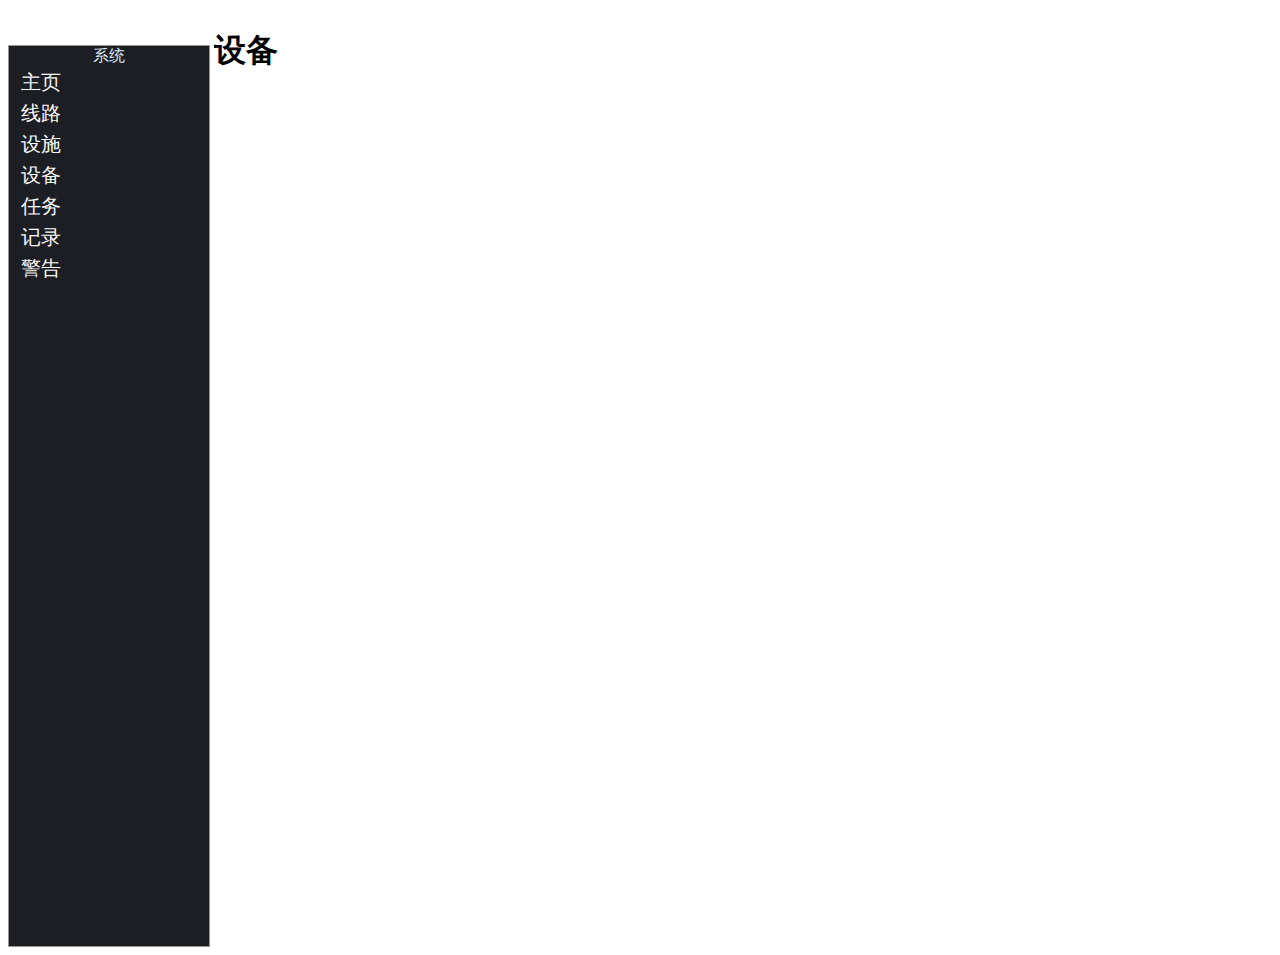
==== ui/facility.html @ e2f00ad0 "1.0" ====
<html>
<head>
    <title>设备</title>
    <link href="css/system.css" rel="stylesheet" type="text/css">
</head>
<body>


<header>
    <span>系统</span>
    <a href="main.jsp">主页</a>
    <a href="line.jsp">线路</a>
    <a href="infrastructure.jsp">设施</a>
    <a href="facility.jsp">设备</a>
    <a href="mission.jsp">任务</a>
    <a href="report.jsp">记录</a>
    <a href="warning.jsp">警告</a>
</header>

<div class="section-box">
    <h1>设备</h1>
</div>


</body>
</html>
---- ui/css/system.css ----
header a{
    display: inline-block;
    width: 60px;
    font-size: 20px;
    padding: 2px;
    text-align: center;

    color: #f9f9f9;
    text-decoration: none;
}

header{
    text-align: center;
    width: 200px;
    min-width: 200px;
    border: 1px solid #9a9393;
    background-color: #1D1E23;
    height: 900px;

    display: inline-flex;
    flex-direction: column;
    color: #d9e8fa;
}

.section-box
{
    display: inline-flex;
    flex: 1;
    flex-direction: column;
    overflow: auto;
}
.mission{
    margin: 5px;
    display: block;

}
.warning{
    margin: 5px;
    display: block;
}
.add{
    display: none;
    padding: 10px;
    border: 1px solid;
}
.display{

}
.abel{
    display: inline-block;
    width: 100px;
}
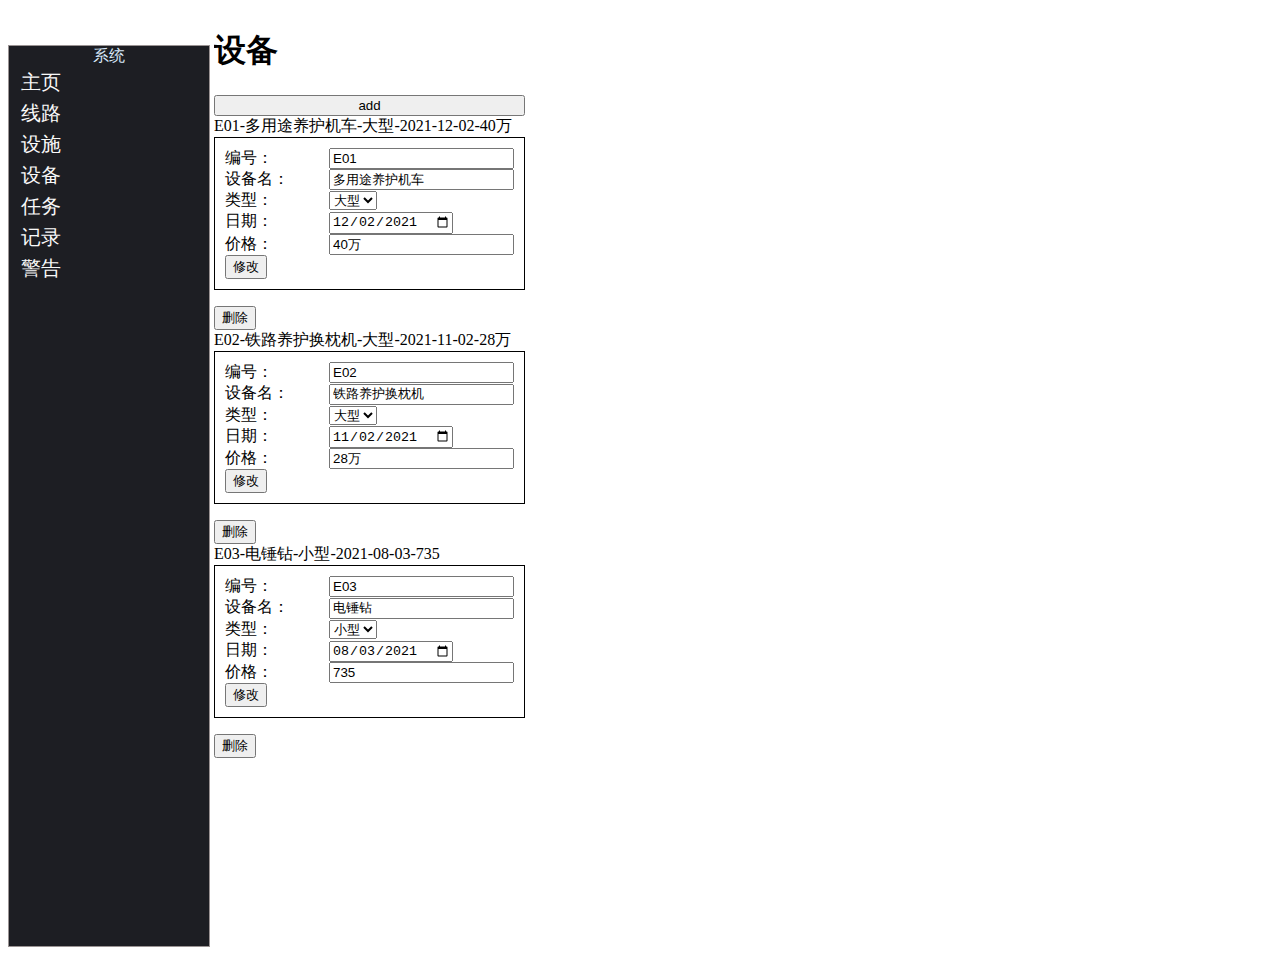
==== commit 8c694293: "2.0" ====
--- a/ui/facility.html
+++ b/ui/facility.html
@@ -1,9 +1,20 @@
+
+
 
 
 <html>
 <head>
     <title>设备</title>
     <link href="css/system.css" rel="stylesheet" type="text/css">
+    <script src="http://libs.baidu.com/jquery/1.10.2/jquery.min.js" rel="external nofollow" >
+    </script>
+    <script>
+        $(document).ready(function () {
+            $("#b").click(function () {
+                $("#af").slideToggle("fast")
+            })
+        })
+    </script>
 </head>
 <body>
 
@@ -19,10 +30,131 @@
     <a href="warning.jsp">警告</a>
 </header>
 
+
 <div class="section-box">
     <h1>设备</h1>
+    <button id="b">add</button>
+    <div class="add" id="af" style="display: none">
+        <form action="/maintainance/facility" method="get">
+            <input name="method" value="add" hidden>
+            <span class="abel">编号：</span>
+            <input name="id"/>
+            <br>
+            <span class="abel">设备名：</span>
+            <input name="name"/>
+            <br>
+            <span class="abel">类型：</span>
+            <select name="type">
+                <option value="小型">小型</option>
+                <option value="大型">大型</option>
+            </select>
+            <br>
+            <span class="abel">日期：</span>
+            <input type="date" name="date"/>
+            <br>
+            <span class="abel">价格：</span>
+            <input name="price"/>
+            <br>
+            <input type="submit" value="添加">
+        </form>
+    </div>
+    <div>
+        
+        E01-多用途养护机车-大型-2021-12-02-40万
+        <br>
+        <form action="/maintainance/facility" method="get" style="padding: 10px;border: 1px solid;">
+            <input name="method" value="edit" hidden>
+            <input name="_id" value="E01" hidden>
+            <span class="abel">编号：</span>
+            <input name="id" value="E01"/>
+            <br>
+            <span class="abel">设备名：</span>
+            <input name="name" value="多用途养护机车"/>
+            <br>
+            <span class="abel">类型：</span>
+            <select name="type">
+                <option value="小型" >小型</option>
+                <option value="大型" selected>大型</option>
+            </select>
+            <br>
+            <span class="abel">日期：</span>
+            <input type="date" name="date" value="2021-12-02"/>
+            <br>
+            <span class="abel">价格：</span>
+            <input name="price" value="40万"/>
+            <br>
+            <input type="submit" value="修改">
+        </form>
+        <button onclick="del('E01')">删除</button>
+        <br>
+        
+        E02-铁路养护换枕机-大型-2021-11-02-28万
+        <br>
+        <form action="/maintainance/facility" method="get" style="padding: 10px;border: 1px solid;">
+            <input name="method" value="edit" hidden>
+            <input name="_id" value="E02" hidden>
+            <span class="abel">编号：</span>
+            <input name="id" value="E02"/>
+            <br>
+            <span class="abel">设备名：</span>
+            <input name="name" value="铁路养护换枕机"/>
+            <br>
+            <span class="abel">类型：</span>
+            <select name="type">
+                <option value="小型" >小型</option>
+                <option value="大型" selected>大型</option>
+            </select>
+            <br>
+            <span class="abel">日期：</span>
+            <input type="date" name="date" value="2021-11-02"/>
+            <br>
+            <span class="abel">价格：</span>
+            <input name="price" value="28万"/>
+            <br>
+            <input type="submit" value="修改">
+        </form>
+        <button onclick="del('E02')">删除</button>
+        <br>
+        
+        E03-电锤钻-小型-2021-08-03-735
+        <br>
+        <form action="/maintainance/facility" method="get" style="padding: 10px;border: 1px solid;">
+            <input name="method" value="edit" hidden>
+            <input name="_id" value="E03" hidden>
+            <span class="abel">编号：</span>
+            <input name="id" value="E03"/>
+            <br>
+            <span class="abel">设备名：</span>
+            <input name="name" value="电锤钻"/>
+            <br>
+            <span class="abel">类型：</span>
+            <select name="type">
+                <option value="小型" selected>小型</option>
+                <option value="大型" >大型</option>
+            </select>
+            <br>
+            <span class="abel">日期：</span>
+            <input type="date" name="date" value="2021-08-03"/>
+            <br>
+            <span class="abel">价格：</span>
+            <input name="price" value="735"/>
+            <br>
+            <input type="submit" value="修改">
+        </form>
+        <button onclick="del('E03')">删除</button>
+        <br>
+        
+    </div>
 </div>
 
 
 </body>
+<script>
+    function del(id) {
+        console.log(id);
+        if(confirm("此操作不可逆转，是否继续删除"+id+"？")){
+            window.location.href = "/maintainance/facility?method=del&_id="+id;
+        }
+    }
+</script>
 </html>
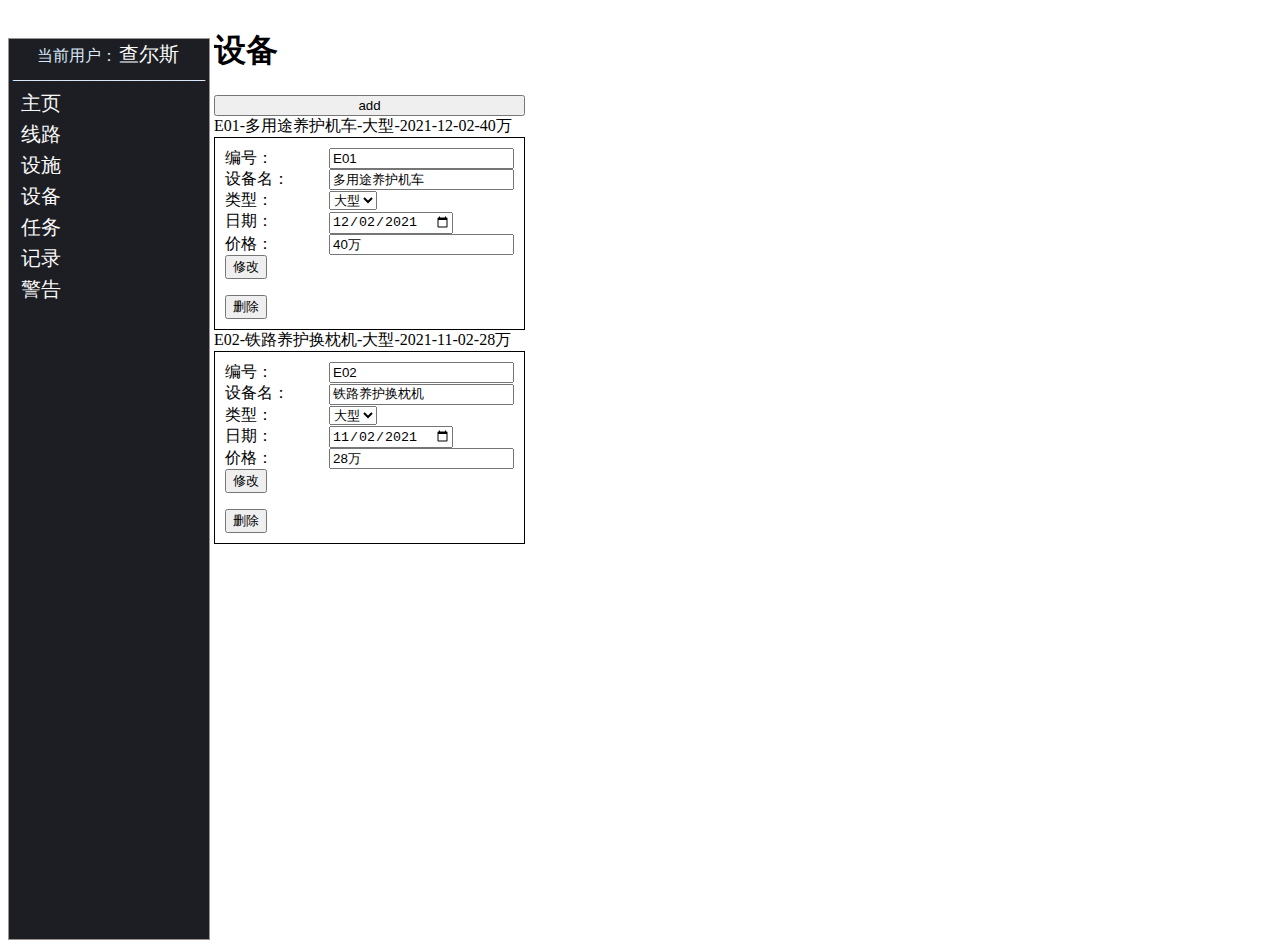
==== commit 29e3eece: "4.0" ====
--- a/ui/facility.html
+++ b/ui/facility.html
@@ -20,7 +20,10 @@
 
 
 <header>
-    <span>系统</span>
+    
+
+    <span>当前用户：<a href="account.jsp">查尔斯</a></span>
+    <span>————————————</span>
     <a href="main.jsp">主页</a>
     <a href="line.jsp">线路</a>
     <a href="infrastructure.jsp">设施</a>
@@ -62,99 +65,68 @@
         
         E01-多用途养护机车-大型-2021-12-02-40万
         <br>
-        <form action="/maintainance/facility" method="get" style="padding: 10px;border: 1px solid;">
-            <input name="method" value="edit" hidden>
-            <input name="_id" value="E01" hidden>
-            <span class="abel">编号：</span>
-            <input name="id" value="E01"/>
+        <div style="padding: 10px;border: 1px solid;">
+            <form action="/maintainance/facility" method="get">
+                <input name="method" value="edit" hidden>
+                <input name="_id" value="E01" hidden>
+                <span class="abel">编号：</span>
+                <input name="id" value="E01"/>
+                <br>
+                <span class="abel">设备名：</span>
+                <input name="name" value="多用途养护机车"/>
+                <br>
+                <span class="abel">类型：</span>
+                <select name="type">
+                    <option value="小型" >小型</option>
+                    <option value="大型" selected>大型</option>
+                </select>
+                <br>
+                <span class="abel">日期：</span>
+                <input type="date" name="date" value="2021-12-02"/>
+                <br>
+                <span class="abel">价格：</span>
+                <input name="price" value="40万"/>
+                <br>
+                <input type="submit" value="修改">
+            </form>
+            <button onclick="del('E01','/maintainance/facility?method=del&_id=')">删除</button>
             <br>
-            <span class="abel">设备名：</span>
-            <input name="name" value="多用途养护机车"/>
-            <br>
-            <span class="abel">类型：</span>
-            <select name="type">
-                <option value="小型" >小型</option>
-                <option value="大型" selected>大型</option>
-            </select>
-            <br>
-            <span class="abel">日期：</span>
-            <input type="date" name="date" value="2021-12-02"/>
-            <br>
-            <span class="abel">价格：</span>
-            <input name="price" value="40万"/>
-            <br>
-            <input type="submit" value="修改">
-        </form>
-        <button onclick="del('E01')">删除</button>
-        <br>
+        </div>
         
         E02-铁路养护换枕机-大型-2021-11-02-28万
         <br>
-        <form action="/maintainance/facility" method="get" style="padding: 10px;border: 1px solid;">
-            <input name="method" value="edit" hidden>
-            <input name="_id" value="E02" hidden>
-            <span class="abel">编号：</span>
-            <input name="id" value="E02"/>
+        <div style="padding: 10px;border: 1px solid;">
+            <form action="/maintainance/facility" method="get">
+                <input name="method" value="edit" hidden>
+                <input name="_id" value="E02" hidden>
+                <span class="abel">编号：</span>
+                <input name="id" value="E02"/>
+                <br>
+                <span class="abel">设备名：</span>
+                <input name="name" value="铁路养护换枕机"/>
+                <br>
+                <span class="abel">类型：</span>
+                <select name="type">
+                    <option value="小型" >小型</option>
+                    <option value="大型" selected>大型</option>
+                </select>
+                <br>
+                <span class="abel">日期：</span>
+                <input type="date" name="date" value="2021-11-02"/>
+                <br>
+                <span class="abel">价格：</span>
+                <input name="price" value="28万"/>
+                <br>
+                <input type="submit" value="修改">
+            </form>
+            <button onclick="del('E02','/maintainance/facility?method=del&_id=')">删除</button>
             <br>
-            <span class="abel">设备名：</span>
-            <input name="name" value="铁路养护换枕机"/>
-            <br>
-            <span class="abel">类型：</span>
-            <select name="type">
-                <option value="小型" >小型</option>
-                <option value="大型" selected>大型</option>
-            </select>
-            <br>
-            <span class="abel">日期：</span>
-            <input type="date" name="date" value="2021-11-02"/>
-            <br>
-            <span class="abel">价格：</span>
-            <input name="price" value="28万"/>
-            <br>
-            <input type="submit" value="修改">
-        </form>
-        <button onclick="del('E02')">删除</button>
-        <br>
-        
-        E03-电锤钻-小型-2021-08-03-735
-        <br>
-        <form action="/maintainance/facility" method="get" style="padding: 10px;border: 1px solid;">
-            <input name="method" value="edit" hidden>
-            <input name="_id" value="E03" hidden>
-            <span class="abel">编号：</span>
-            <input name="id" value="E03"/>
-            <br>
-            <span class="abel">设备名：</span>
-            <input name="name" value="电锤钻"/>
-            <br>
-            <span class="abel">类型：</span>
-            <select name="type">
-                <option value="小型" selected>小型</option>
-                <option value="大型" >大型</option>
-            </select>
-            <br>
-            <span class="abel">日期：</span>
-            <input type="date" name="date" value="2021-08-03"/>
-            <br>
-            <span class="abel">价格：</span>
-            <input name="price" value="735"/>
-            <br>
-            <input type="submit" value="修改">
-        </form>
-        <button onclick="del('E03')">删除</button>
-        <br>
+        </div>
         
     </div>
 </div>
 
 
 </body>
-<script>
-    function del(id) {
-        console.log(id);
-        if(confirm("此操作不可逆转，是否继续删除"+id+"？")){
-            window.location.href = "/maintainance/facility?method=del&_id="+id;
-        }
-    }
-</script>
+<script src="js/common/del.js"></script>
 </html>
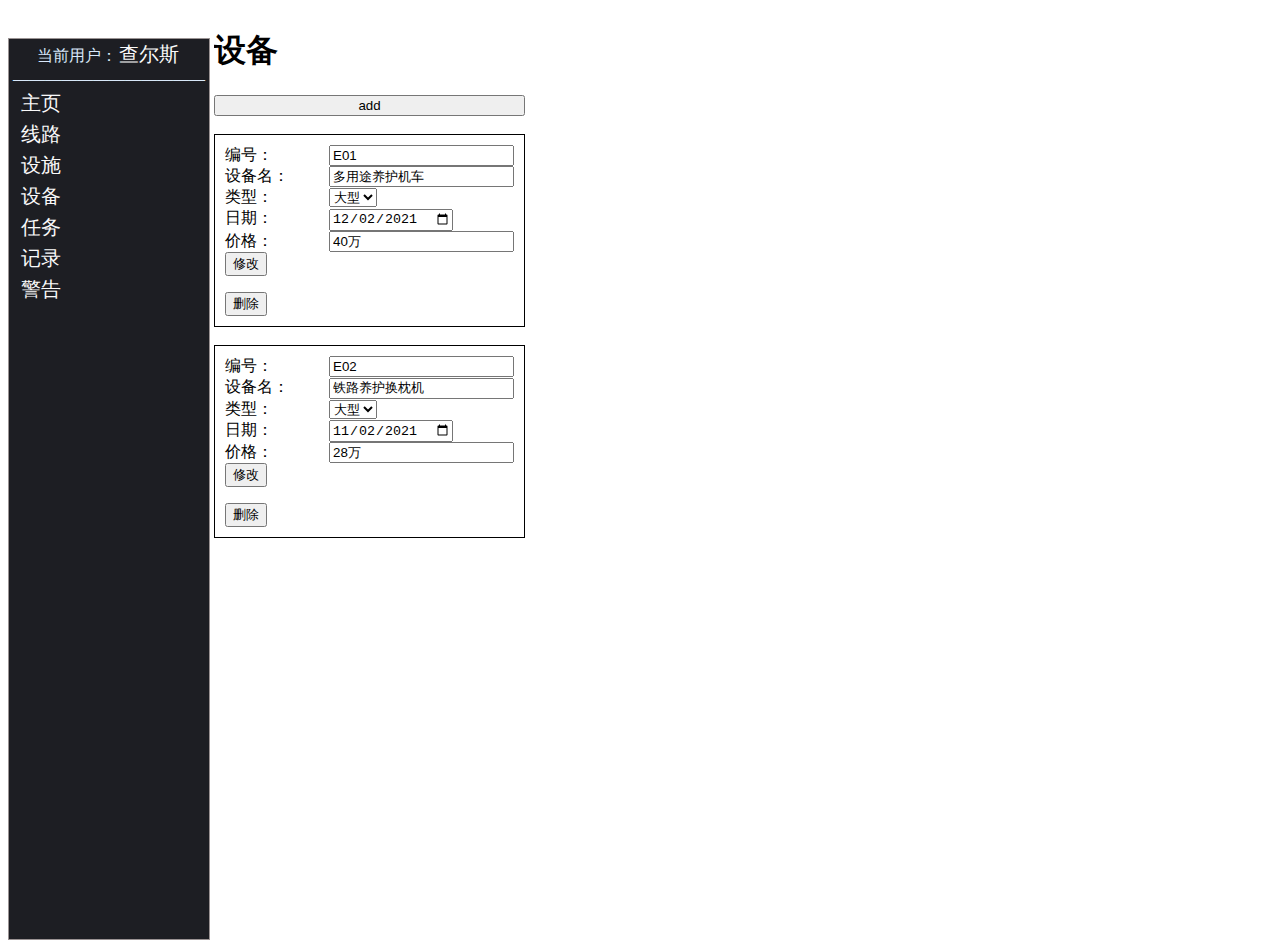
==== commit 89a528ee: "5.0" ====
--- a/ui/facility.html
+++ b/ui/facility.html
@@ -63,7 +63,6 @@
     </div>
     <div>
         
-        E01-多用途养护机车-大型-2021-12-02-40万
         <br>
         <div style="padding: 10px;border: 1px solid;">
             <form action="/maintainance/facility" method="get">
@@ -93,7 +92,6 @@
             <br>
         </div>
         
-        E02-铁路养护换枕机-大型-2021-11-02-28万
         <br>
         <div style="padding: 10px;border: 1px solid;">
             <form action="/maintainance/facility" method="get">
